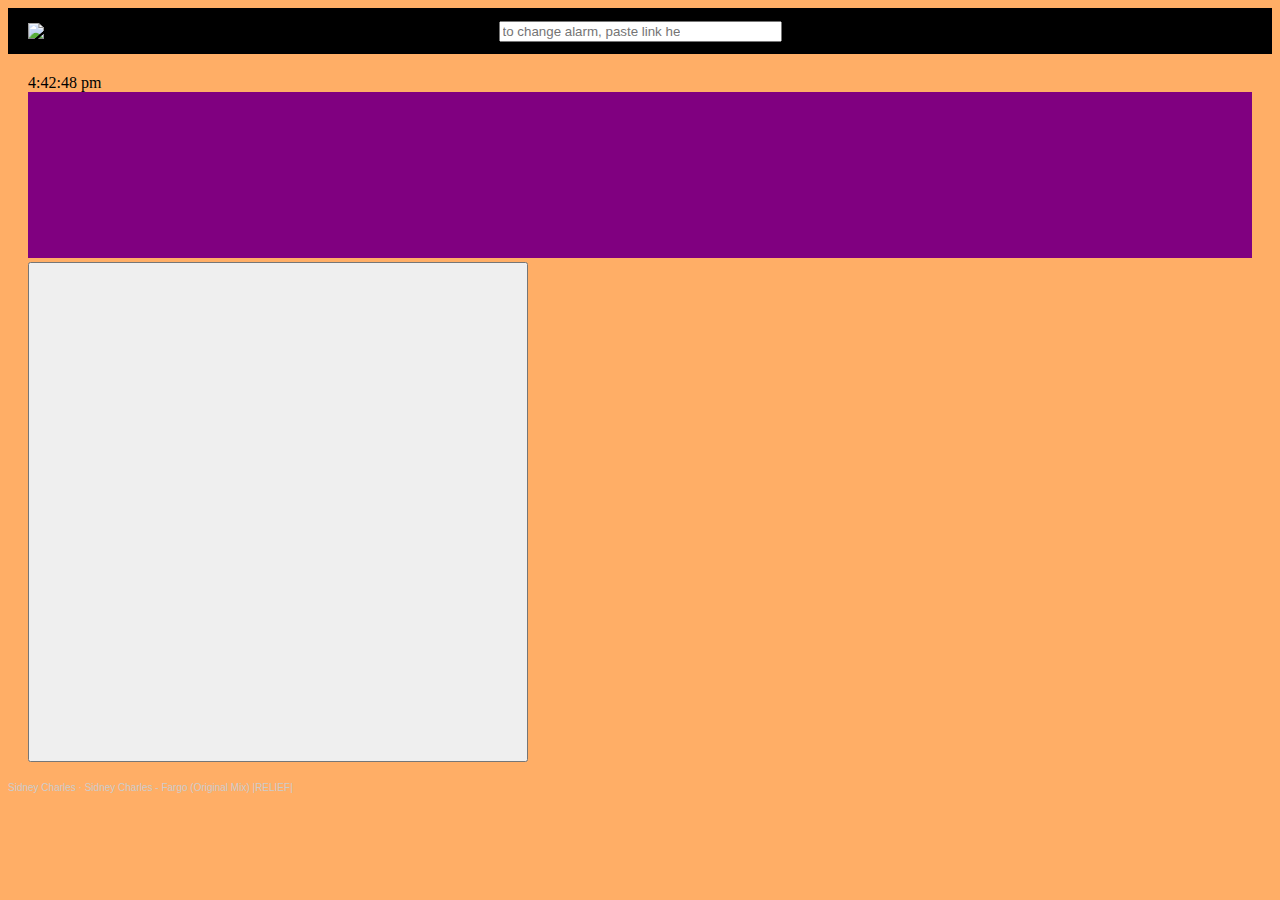
==== index.html @ 0b358eb8 "added shuffle feature" ====
<!DOCTYPE html>
<html lang="en">
<head>
    <meta charset="UTF-8">
    <meta name="viewport" content="width=device-width, initial-scale=1.0">
    <title>SoundCloud Alarm Clock</title>
    <link rel = "icon" href = "./images/bluri.jpg">
    <link rel="stylesheet" href="https://code.jquery.com/ui/1.12.1/themes/base/jquery-ui.css">
    <link rel="stylesheet" href="style.css"> 
</head>
<body>
    <header class = "header header-container" id = "header-container">
        <img class = "header logo-display" id = "logo-display" placeholder = "logo" src = "./images/logo.svg"/>
        <div class = "header search-bar search-bar-container" id = "search-bar-container"> 
            <form class = "header search-bar search-bar-form">
                <input class = "header search-bar" id = "search-bar" type = "text" placeholder = "to change alarm, paste link here">
                <button class = "header search-bar" id = "search-button" >
                    <!-- <img src="./images/logo.png"> -->
                    <span class = "ui-icon ui-icon-search"></span>
                </button>
            </form>
        </div>
        <!-- <button class = "header auth-button" id = "auth-button">Login</button> -->
    </header>
    
    <section class = "main-content">
        <div class = "header time-display" id = "time-display">
            <div class = "time-display" id="time-display"></div>
        </div>
        <iframe id = "the-widget" width="100%" height="166" scrolling="no" frameborder="no" allow="autoplay" 
            src="https://w.soundcloud.com/player/?url=https%3A//api.soundcloud.com/tracks/337116617&color=%23ff5500&auto_play=false&hide_related=false&show_comments=true&show_user=true&show_reposts=false&show_teaser=true">
        </iframe>
        <button class = "button shuffle-button" id = "shuffle-button">
            <img class = "ui-icon ui-icon-shuffle">
        </button>
        <!-- <iframe width="100%" height="600" scrolling="no" frameborder="no" allow="autoplay" 
            src="https://w.soundcloud.com/player/?url=https%3A//api.soundcloud.com/tracks/337116617&color=%23ff5500&auto_play=false&hide_related=false&show_comments=true&show_user=true&show_reposts=false&show_teaser=true&visual=true">
        </iframe> -->
        <!-- <iframe allowtransparency="true" scrolling="no" frameborder="no" src="https://w.soundcloud.com/icon/?url=http%3A%2F%2Fsoundcloud.com%2Fjfrogchoi&color=orange_white&size=32" style="width: 32px; height: 32px;"></iframe> -->
    </section>
    <footer>
        <div style="font-size: 10px; color: #cccccc;line-break: anywhere;word-break: normal;overflow: hidden;white-space: nowrap;text-overflow: ellipsis; font-family: Interstate,Lucida Grande,Lucida Sans Unicode,Lucida Sans,Garuda,Verdana,Tahoma,sans-serif;font-weight: 100;"><a href="https://soundcloud.com/hurricane-kid" title="Sidney Charles" target="_blank" style="color: #cccccc; text-decoration: none;">Sidney Charles</a> · <a href="https://soundcloud.com/hurricane-kid/sidney-charles-fargo-original-mix-relief" title="Sidney Charles - Fargo (Original Mix) |RELIEF|" target="_blank" style="color: #cccccc; text-decoration: none;">Sidney Charles - Fargo (Original Mix) |RELIEF|</a></div>
    </footer>
    <script src="https://code.jquery.com/jquery-3.6.0.min.js"></script>
    <script src="https://code.jquery.com/ui/1.12.1/jquery-ui.min.js"></script>
    <script src="script.js" type="module"></script> 
</body>
</html>
---- style.css ----
* {
}

body {
    background-color: #ffae66;
}

.header-container {
    display: flex;
    position: relative;
    justify-content: center;
    align-items: center;
    background-color: black;
    width: 100%;
    height: 46px;
    padding: 0;
    margin: 0;  
}


.logo-display {
    position: absolute;
    left: 0;
    margin-left: 20px;
    width: 100px;
}

#search-bar-container {
    display: flex;
    justify-content: center;
    align-items: center;
    width: 100%;
}

#search-bar-form {
    position: relative;
    display: flex;
    align-items: center;
    width: calc(100% + 50px);
}

#search-bar {
    box-sizing: border-box;
    width: 100%;
    padding-right: 100px;
    /* height: 25px; */
}

#search-button {
    position: absolute;
    /* right: 0; */
    align-self: center;
    border: none;
    background: none;
    cursor: pointer;
}

.time-display {
    color: black;
}

.main-content {
    padding: 20px;
}

#the-widget {
    background-color: purple;
}

#shuffle-button {
    width: 500px;
    height: 500px;
}
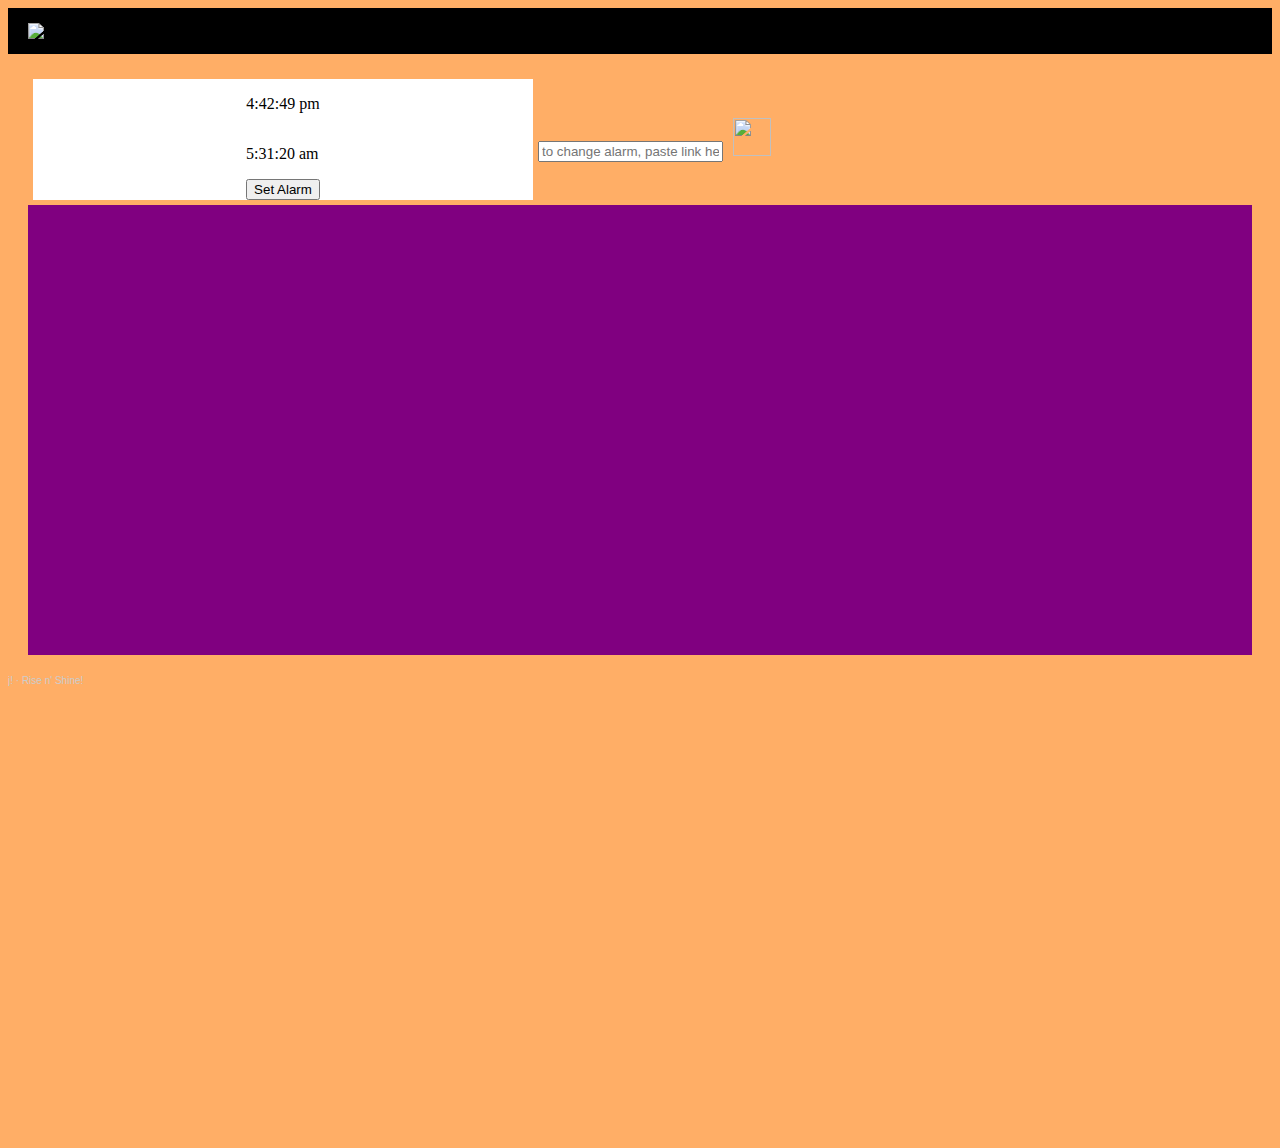
==== commit 14baa32c: "alarm works! now we just need to figure out how to set it..." ====
--- a/index.html
+++ b/index.html
@@ -11,38 +11,47 @@
 <body>
     <header class = "header header-container" id = "header-container">
         <img class = "header logo-display" id = "logo-display" placeholder = "logo" src = "./images/logo.svg"/>
-        <div class = "header search-bar search-bar-container" id = "search-bar-container"> 
-            <form class = "header search-bar search-bar-form">
-                <input class = "header search-bar" id = "search-bar" type = "text" placeholder = "to change alarm, paste link here">
-                <button class = "header search-bar" id = "search-button" >
-                    <!-- <img src="./images/logo.png"> -->
-                    <span class = "ui-icon ui-icon-search"></span>
+        
+        <!-- <button class = "header auth-button" id = "auth-button">Login</button> -->
+    </header>
+    
+    <section class = "main" id = "main-container">
+        <div id = "clock">
+            <div class = "time-display time-display-container" id = "time-display-container">
+                <p class = "time-display" id="time-display"></p>
+            </div>
+            <div class = "alarm-display alarm-display-container" id = "alarm-display-container">
+                <p class = "alarm-display" id = "alarm-display">5:31:20 am</p>
+                <button id = "set-alarm-button">Set Alarm</button>
+            </div>
+        </div>
+        <div class = "search-bar-container" id = "search-bar-container"> 
+            <form class = "search-bar-form">
+                <input class = "search-bar" id = "search-bar" type = "text" placeholder = "to change alarm, paste link here">
+                <button class = "search-bar-button" id = "search-button" >
+                    <img src="./images/soundcloud-button.png">
                 </button>
             </form>
         </div>
-        <!-- <button class = "header auth-button" id = "auth-button">Login</button> -->
-    </header>
-    
-    <section class = "main-content">
-        <div class = "header time-display" id = "time-display">
-            <div class = "time-display" id="time-display"></div>
-        </div>
-        <iframe id = "the-widget" width="100%" height="166" scrolling="no" frameborder="no" allow="autoplay" 
-            src="https://w.soundcloud.com/player/?url=https%3A//api.soundcloud.com/tracks/337116617&color=%23ff5500&auto_play=false&hide_related=false&show_comments=true&show_user=true&show_reposts=false&show_teaser=true">
+        <iframe id = "the-widget" width="100%" height="450" scrolling="no" frameborder="no" allow="autoplay" 
+            src="https://w.soundcloud.com/player/?url=https%3A//api.soundcloud.com/playlists/1795701588&color=%23ff5500&auto_play=false&hide_related=false&show_comments=true&show_user=true&show_reposts=false&show_teaser=true">
         </iframe>
-        <button class = "button shuffle-button" id = "shuffle-button">
+        <!-- <button class = "button shuffle-button" id = "shuffle-button">
             <img class = "ui-icon ui-icon-shuffle">
-        </button>
+        </button> -->
         <!-- <iframe width="100%" height="600" scrolling="no" frameborder="no" allow="autoplay" 
             src="https://w.soundcloud.com/player/?url=https%3A//api.soundcloud.com/tracks/337116617&color=%23ff5500&auto_play=false&hide_related=false&show_comments=true&show_user=true&show_reposts=false&show_teaser=true&visual=true">
         </iframe> -->
         <!-- <iframe allowtransparency="true" scrolling="no" frameborder="no" src="https://w.soundcloud.com/icon/?url=http%3A%2F%2Fsoundcloud.com%2Fjfrogchoi&color=orange_white&size=32" style="width: 32px; height: 32px;"></iframe> -->
     </section>
     <footer>
-        <div style="font-size: 10px; color: #cccccc;line-break: anywhere;word-break: normal;overflow: hidden;white-space: nowrap;text-overflow: ellipsis; font-family: Interstate,Lucida Grande,Lucida Sans Unicode,Lucida Sans,Garuda,Verdana,Tahoma,sans-serif;font-weight: 100;"><a href="https://soundcloud.com/hurricane-kid" title="Sidney Charles" target="_blank" style="color: #cccccc; text-decoration: none;">Sidney Charles</a> · <a href="https://soundcloud.com/hurricane-kid/sidney-charles-fargo-original-mix-relief" title="Sidney Charles - Fargo (Original Mix) |RELIEF|" target="_blank" style="color: #cccccc; text-decoration: none;">Sidney Charles - Fargo (Original Mix) |RELIEF|</a></div>
+        <div style="font-size: 10px; color: #cccccc;line-break: anywhere;word-break: normal;overflow: hidden;white-space: nowrap;text-overflow: ellipsis; font-family: Interstate,Lucida Grande,Lucida Sans Unicode,Lucida Sans,Garuda,Verdana,Tahoma,sans-serif;font-weight: 100;"><a href="https://soundcloud.com/jfrogchoi" title="j!" target="_blank" style="color: #cccccc; text-decoration: none;">j!</a> · <a href="https://soundcloud.com/jfrogchoi/sets/rise-n-shine" title="Rise n&#x27; Shine!" target="_blank" style="color: #cccccc; text-decoration: none;">Rise n&#x27; Shine!</a></div>    
     </footer>
     <script src="https://code.jquery.com/jquery-3.6.0.min.js"></script>
     <script src="https://code.jquery.com/ui/1.12.1/jquery-ui.min.js"></script>
     <script src="script.js" type="module"></script> 
 </body>
-</html>+</html>
+
+<iframe width="100%" height="450" scrolling="no" frameborder="no" allow="autoplay" src="
+"></iframe>--- a/style.css
+++ b/style.css
@@ -25,42 +25,64 @@
     width: 100px;
 }
 
+#main-container {
+    padding: 20px;
+    display: flex;
+    flex-wrap: wrap;
+}
+
+#clock {
+    background-color: white;
+    display: grid;
+    justify-items: center;
+    width: 500px;
+    margin: 5px;
+}
+#time-display-container {
+    display: grid;
+}
+
+#time-display {
+    color: black;
+    justify-self: center;
+}
+
 #search-bar-container {
     display: flex;
     justify-content: center;
     align-items: center;
-    width: 100%;
+    /* width: 100%; */
 }
 
 #search-bar-form {
     position: relative;
     display: flex;
+    flex-direction: column;
     align-items: center;
-    width: calc(100% + 50px);
+    width: 100%;
+}
+
+#search-bar > * {
+    position: absolute;
+    
 }
 
 #search-bar {
-    box-sizing: border-box;
-    width: 100%;
-    padding-right: 100px;
-    /* height: 25px; */
+
 }
 
 #search-button {
-    position: absolute;
-    /* right: 0; */
-    align-self: center;
+    height: 40px;
+    width: 50px;
     border: none;
     background: none;
-    cursor: pointer;
+    cursor: pointer; 
 }
 
-.time-display {
-    color: black;
-}
-
-.main-content {
-    padding: 20px;
+#search-button img {
+    width: 100%;
+    height: 100%
+    
 }
 
 #the-widget {
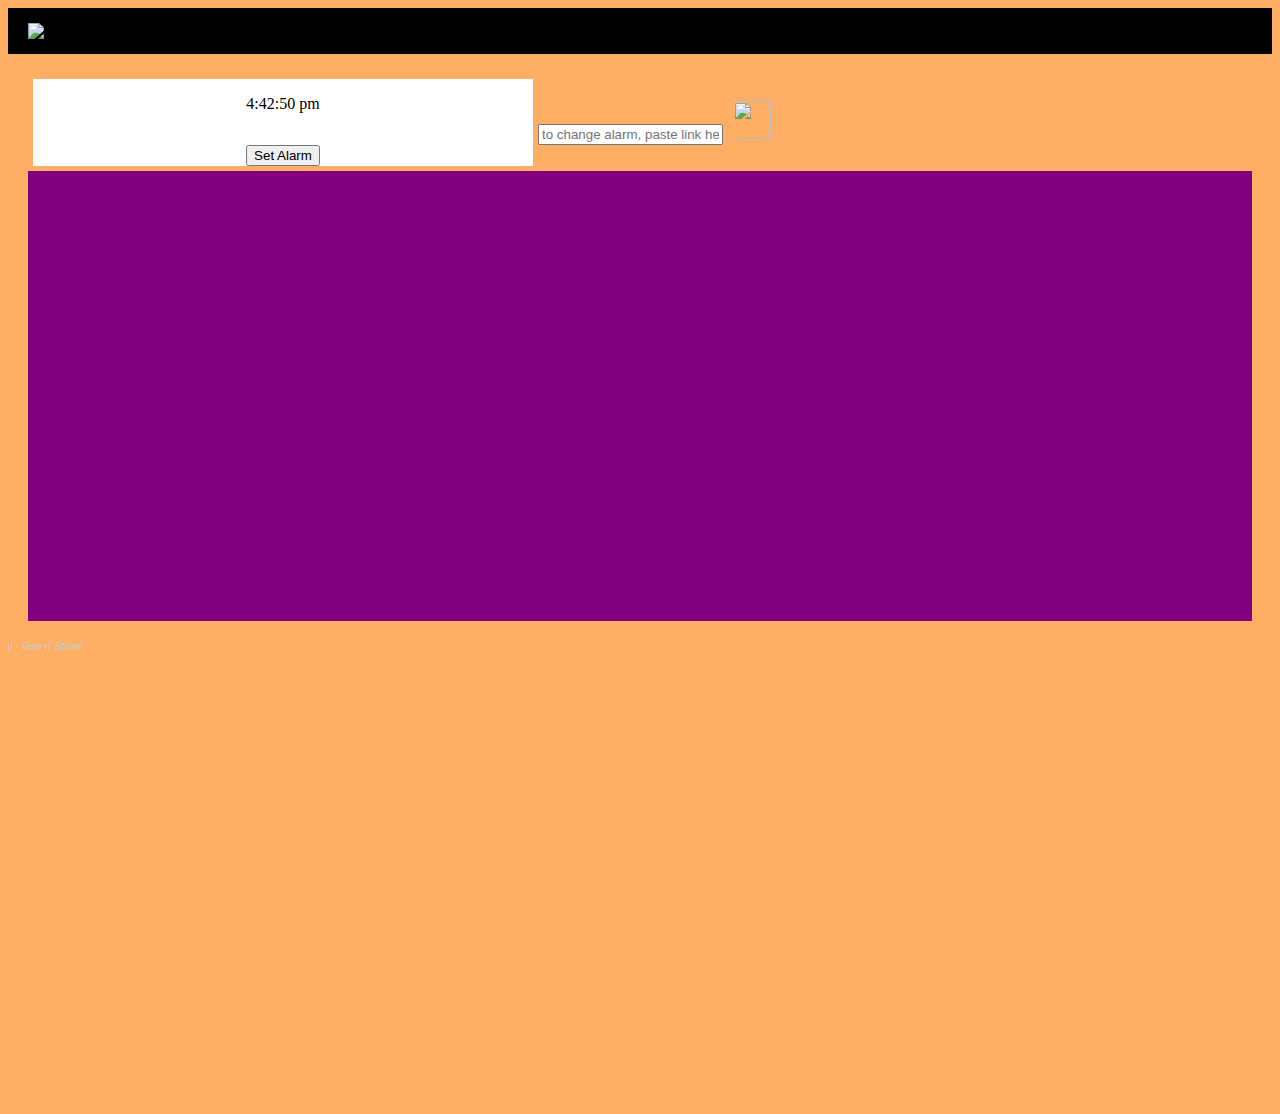
==== commit 4b64a603: "feature/alarm: it works, but it automatically sets to 5 seconds after you set it. And it only works " ====
--- a/index.html
+++ b/index.html
@@ -21,7 +21,7 @@
                 <p class = "time-display" id="time-display"></p>
             </div>
             <div class = "alarm-display alarm-display-container" id = "alarm-display-container">
-                <p class = "alarm-display" id = "alarm-display">5:31:20 am</p>
+                <p class = "alarm-display" id = "alarm-display"></p>
                 <button id = "set-alarm-button">Set Alarm</button>
             </div>
         </div>
